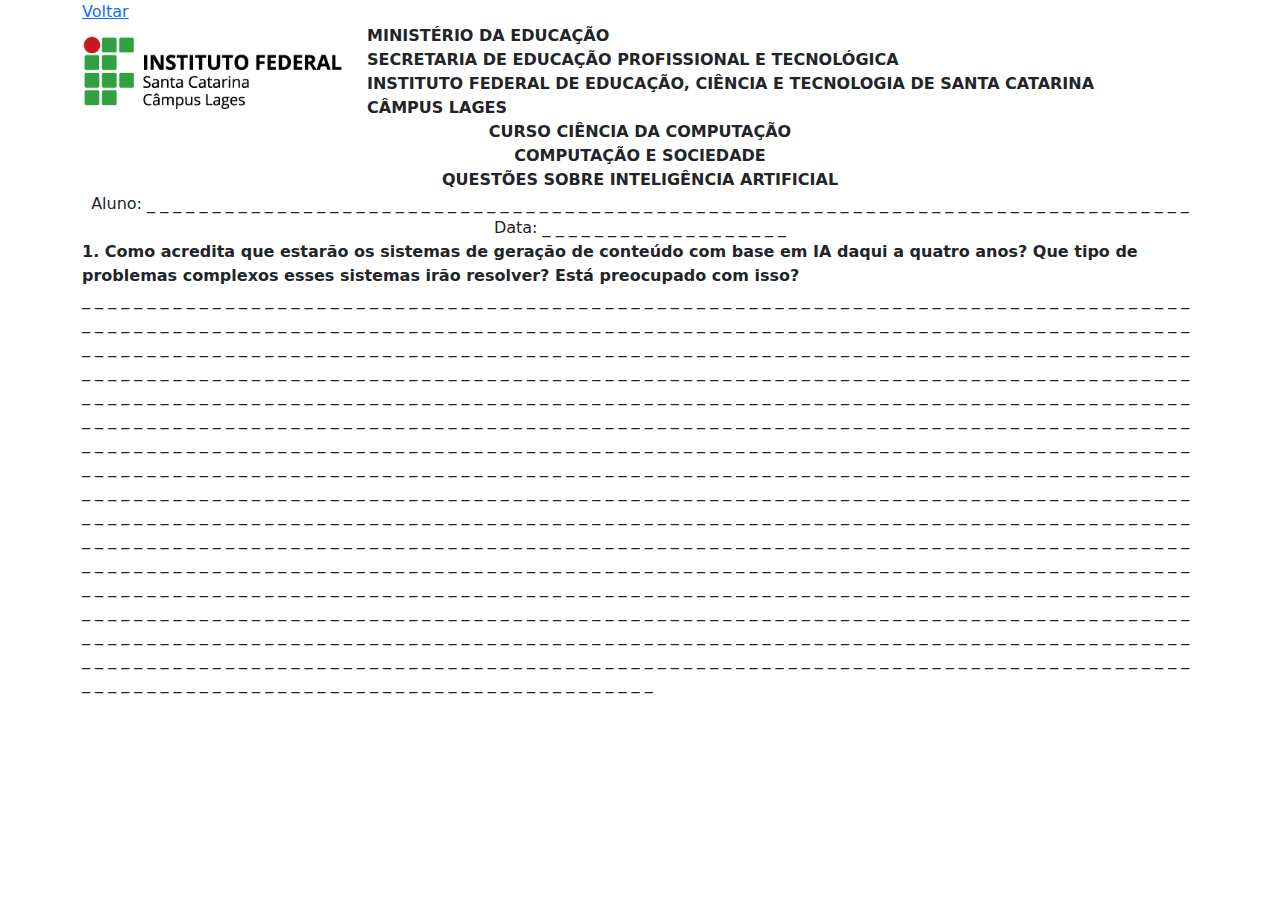
==== Pagina-IA/index.html @ 17fcbf87 "Add files via upload" ====
<!DOCTYPE html>
<html lang="pt-br">

<head>
    <meta charset="UTF-8">
    <meta name="viewport" content="width=device-width, initial-scale=1.0">
    <title>Questões sobre Inteligência Artificial - IFSC - Câmpus Lages</title>
    <link href="https://cdn.jsdelivr.net/npm/bootstrap@5.3.3/dist/css/bootstrap.min.css" rel="stylesheet"
        integrity="sha384-QWTKZyjpPEjISv5WaRU9OFeRpok6YctnYmDr5pNlyT2bRjXh0JMhjY6hW+ALEwIH" crossorigin="anonymous">
    <script src="https://cdn.jsdelivr.net/npm/bootstrap@5.3.3/dist/js/bootstrap.bundle.min.js"
        integrity="sha384-YvpcrYf0tY3lHB60NNkmXc5s9fDVZLESaAA55NDzOxhy9GkcIdslK1eN7N6jIeHz"
        crossorigin="anonymous"></script>
    <link rel="shortcut icon" href="./favicon.ico" type="image/x-icon">
</head>

<body>
    <div class="container">
        <a href="../">Voltar</a>
        <div class="row">
            <div class="col-3 my-auto">
                <img src="./img/layout_set_logo.png" alt="ifsc logo" class="w-100">
            </div>
            <div class="col-9">
                <div><strong>MINISTÉRIO DA EDUCAÇÃO</strong></div>
                <div><strong>SECRETARIA DE EDUCAÇÃO PROFISSIONAL E TECNOLÓGICA</strong></div>
                <div><strong>INSTITUTO FEDERAL DE EDUCAÇÃO, CIÊNCIA E TECNOLOGIA DE SANTA CATARINA</strong></div>
                <div><strong>CÂMPUS LAGES</strong></div>
            </div>
        </div>
        <div class="text-center">
            <div><strong>CURSO CIÊNCIA DA COMPUTAÇÃO</strong></div>
            <div><strong>COMPUTAÇÃO E SOCIEDADE</strong></div>
            <div><strong>QUESTÕES SOBRE INTELIGÊNCIA ARTIFICIAL</strong></div>
        </div>
        <div class="text-center">
            <span>
                Aluno:
                _ _ _ _ _ _ _ _ _ _ _ _ _ _ _ _ _ _ _ _ _ _ _ _ _ _ _ _ _ _ _ _ _ _ _ _ _ _ _ _ _ _ _ _ _ _ _ _ _ _ _ _
                _ _ _ _ _ _ _ _ _ _ _ _ _ _ _ _ _ _ _ _ _ _ _ _ _ _ _ _
            </span>
            <span>
                Data:
                _ _ _ _ _ _ _ _ _ _ _ _ _ _ _ _ _ _ _
            </span>
        </div>
        <div>
            <strong>
                1. Como acredita que estarão os sistemas de geração de conteúdo com base em IA daqui a quatro anos? Que
                tipo de problemas complexos esses sistemas irão resolver? Está preocupado com isso?
            </strong>
        </div>
        <div>
            <p> _ _ _ _ _ _ _ _ _ _ _ _ _ _ _ _ _ _ _ _ _ _ _ _ _ _ _ _ _ _ _ _ _ _ _ _ _ _ _ _ _ _ _ _ _ _ _ _ _ _ _ _
                _ _ _ _ _ _ _ _ _ _ _ _ _ _ _ _ _ _ _ _ _ _ _ _ _ _ _ _ _ _ _ _ _ _ _ _ _ _ _ _ _ _ _ _ _ _ _ _ _ _ _ _
                _ _ _ _ _ _ _ _ _ _ _ _ _ _ _ _ _ _ _ _ _ _ _ _ _ _ _ _ _ _ _ _ _ _ _ _ _ _ _ _ _ _ _ _ _ _ _ _ _ _ _ _
                _ _ _ _ _ _ _ _ _ _ _ _ _ _ _ _ _ _ _ _ _ _ _ _ _ _ _ _ _ _ _ _ _ _ _ _ _ _ _ _ _ _ _ _ _ _ _ _ _ _ _ _
                _ _ _ _ _ _ _ _ _ _ _ _ _ _ _ _ _ _ _ _ _ _ _ _ _ _ _ _ _ _ _ _ _ _ _ _ _ _ _ _ _ _ _ _ _ _ _ _ _ _ _ _
                _ _ _ _ _ _ _ _ _ _ _ _ _ _ _ _ _ _ _ _ _ _ _ _ _ _ _ _ _ _ _ _ _ _ _ _ _ _ _ _ _ _ _ _ _ _ _ _ _ _ _ _
                _ _ _ _ _ _ _ _ _ _ _ _ _ _ _ _ _ _ _ _ _ _ _ _ _ _ _ _ _ _ _ _ _ _ _ _ _ _ _ _ _ _ _ _ _ _ _ _ _ _ _ _
                _ _ _ _ _ _ _ _ _ _ _ _ _ _ _ _ _ _ _ _ _ _ _ _ _ _ _ _ _ _ _ _ _ _ _ _ _ _ _ _ _ _ _ _ _ _ _ _ _ _ _ _
                _ _ _ _ _ _ _ _ _ _ _ _ _ _ _ _ _ _ _ _ _ _ _ _ _ _ _ _ _ _ _ _ _ _ _ _ _ _ _ _ _ _ _ _ _ _ _ _ _ _ _ _
                _ _ _ _ _ _ _ _ _ _ _ _ _ _ _ _ _ _ _ _ _ _ _ _ _ _ _ _ _ _ _ _ _ _ _ _ _ _ _ _ _ _ _ _ _ _ _ _ _ _ _ _
                _ _ _ _ _ _ _ _ _ _ _ _ _ _ _ _ _ _ _ _ _ _ _ _ _ _ _ _ _ _ _ _ _ _ _ _ _ _ _ _ _ _ _ _ _ _ _ _ _ _ _ _
                _ _ _ _ _ _ _ _ _ _ _ _ _ _ _ _ _ _ _ _ _ _ _ _ _ _ _ _ _ _ _ _ _ _ _ _ _ _ _ _ _ _ _ _ _ _ _ _ _ _ _ _
                _ _ _ _ _ _ _ _ _ _ _ _ _ _ _ _ _ _ _ _ _ _ _ _ _ _ _ _ _ _ _ _ _ _ _ _ _ _ _ _ _ _ _ _ _ _ _ _ _ _ _ _
                _ _ _ _ _ _ _ _ _ _ _ _ _ _ _ _ _ _ _ _ _ _ _ _ _ _ _ _ _ _ _ _ _ _ _ _ _ _ _ _ _ _ _ _ _ _ _ _ _ _ _ _
                _ _ _ _ _ _ _ _ _ _ _ _ _ _ _ _ _ _ _ _ _ _ _ _ _ _ _ _ _ _ _ _ _ _ _ _ _ _ _ _ _ _ _ _ _ _ _ _ _ _ _ _
                _ _ _ _ _ _ _ _ _ _ _ _ _ _ _ _ _ _ _ _ _ _ _ _ _ _ _ _ _ _ _ _ _ _ _ _ _ _ _ _ _ _ _ _ _ _ _ _ _ _ _ _
                _ _ _ _ _ _ _ _ _ _ _ _ _ _ _ _ _ _ _ _ _ _ _ _ _ _ _ _ _ _ _ _ _ _ _ _ _ _ _ _ _ _ _ _ _ _ _ _ _ _ _ _
                _ _ _ _ _ _ _ _ _ _ _ _ _ _ _ _ _ _ _ _ _ _ _ _ _ _ _ _ _ _ _ _ _ _ _ _ _ _ _ _ _ _ _ _ _ _ _ _ _ _ _ _
                _ _ _ _ _ _ _ _ _ _ _ _ _ _ _ _ _ _ _ _ _ _ _ _ _ _ _ _ _ _ _ _ _ _ _ _ _ _ _ _ _ _ _ _ _ _ _ _ _ _ _ _
                _ _ _ _ _ _ _ _ _ _ _ _ _ _ _ _ _ _ _ _ _ _ _ _ _ _ _ _ _ _ _ _ _ _ _ _ _ _ _ _ _ _ _ _ _ _ _ _ _ _ _ _
                _ _ _ _ _ _ _ _ _ _ _ _ _ _ _ _ _ _ _ _ _ _ _ _ _ _ _ _ _ _ _ _ _ _ _ _ _ _ _ _ _ _ _ _ _ _ _ _ _ _ _ _
                _ _ _ _ _ _ _ _ _ _ _ _ _ _ _ _ _ _ _ _ _ _ _ _ _ _ _ _ _ _ _ _ _ _ _ _ _ _ _ _ _ _ _ _ _ _ _ _ _ _ _ _
                _ _ _ _ _ _ _ _ _ _ _ _ _ _ _ _ _ _ _ _ _ _ _ _ _ _ _ _ _ _ _ _ _ _ _ _ _ _ _ _ _ _ _ _ _ _ _ _ _ _ _ _
                _ _ _ _ _ _ _ _ _ _ _ _ _ _ _ _ _ _ _ _ _ _ _ _ _ _ _ _ _ _ _ _ _ _ _ _ _ _ _ _ _ _ _ _ _ _ _ _ _ _ _ _
                _ _ _ _ _ _ _ _ _ _ _ _ _ _ _ _ _ _ _ _ _ _ _ _ _ _ _ _ _ _ _ _ _ _ _ _ _ _ _ _ _ _ _ _ _ _ _ _ _ _ _ _
                _ _ _ _ _ _ _ _ _ _ _ _ _ _ _ _ _ _ _ _ _ _ _ _ _ _ _ _ _ _ _ _ _ _ _ _ _ _ _ _ _ _ _ _ _ _ _ _ _ _ _ _
                _ _ _ _ _ _ _ _ _ _ _ _ _ _ _ _ _ _ _ _ _ _ _ _ _ _ _ _ _ _ _ _ _ _ _ _ _ _ _ _ _ _ _ _ _ _ _ _ _ _ _ _
            </p>
        </div>
    </div>
</body>

</html>
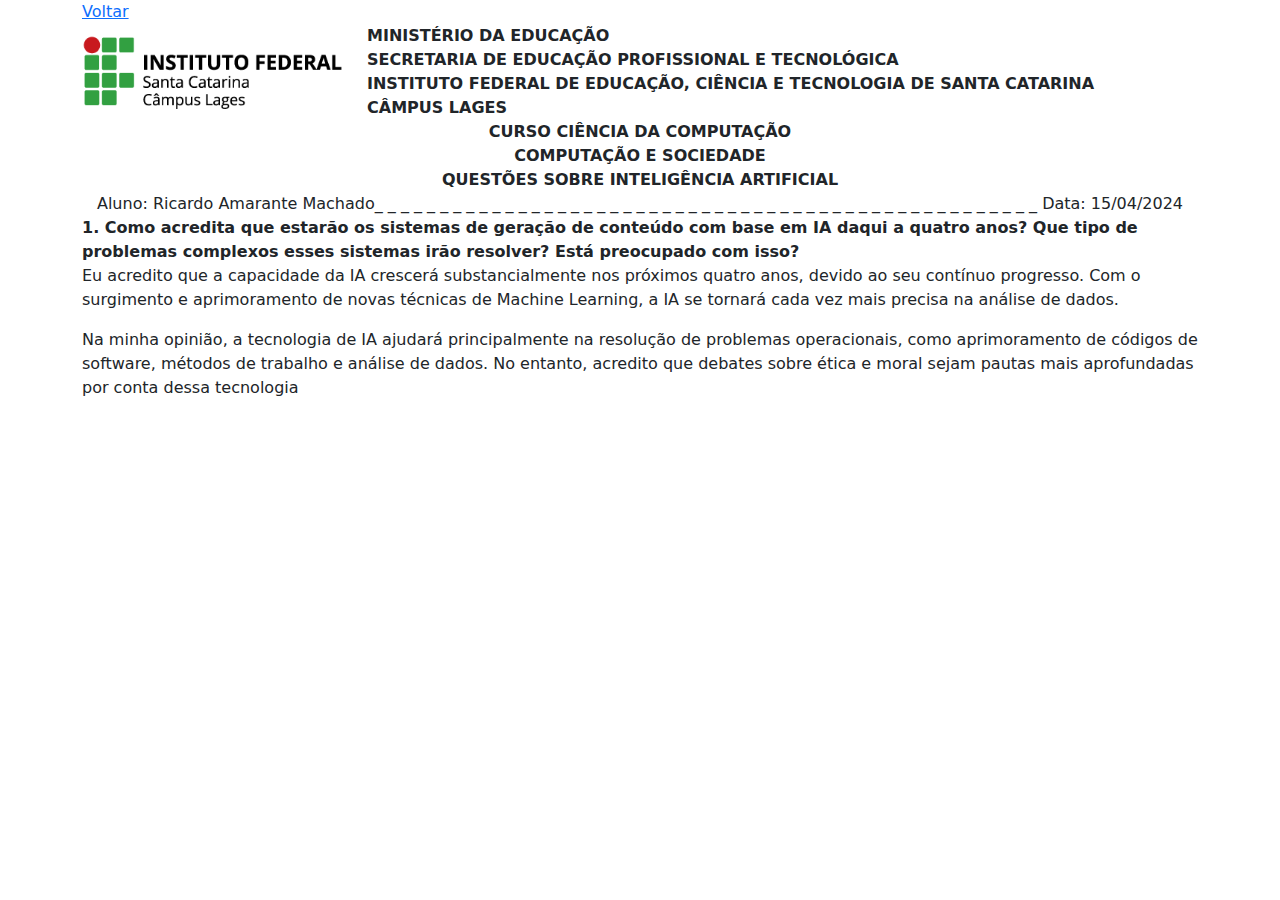
==== commit d47e2136: "Finalização de projeto" ====
--- a/Pagina-IA/index.html
+++ b/Pagina-IA/index.html
@@ -35,12 +35,11 @@
         <div class="text-center">
             <span>
                 Aluno:
-                _ _ _ _ _ _ _ _ _ _ _ _ _ _ _ _ _ _ _ _ _ _ _ _ _ _ _ _ _ _ _ _ _ _ _ _ _ _ _ _ _ _ _ _ _ _ _ _ _ _ _ _
-                _ _ _ _ _ _ _ _ _ _ _ _ _ _ _ _ _ _ _ _ _ _ _ _ _ _ _ _
+                Ricardo Amarante Machado_ _ _ _ _ _ _ _ _ _ _ _ _ _ _ _ _ _ _ _ _ _ _ _ _ _ _ _ _ _ _ _ _ _ _ _ _ _ _ _ _ _ _ _ _ _ _ _ _ _ _ 
             </span>
             <span>
                 Data:
-                _ _ _ _ _ _ _ _ _ _ _ _ _ _ _ _ _ _ _
+                15/04/2024
             </span>
         </div>
         <div>
@@ -50,33 +49,13 @@
             </strong>
         </div>
         <div>
-            <p> _ _ _ _ _ _ _ _ _ _ _ _ _ _ _ _ _ _ _ _ _ _ _ _ _ _ _ _ _ _ _ _ _ _ _ _ _ _ _ _ _ _ _ _ _ _ _ _ _ _ _ _
-                _ _ _ _ _ _ _ _ _ _ _ _ _ _ _ _ _ _ _ _ _ _ _ _ _ _ _ _ _ _ _ _ _ _ _ _ _ _ _ _ _ _ _ _ _ _ _ _ _ _ _ _
-                _ _ _ _ _ _ _ _ _ _ _ _ _ _ _ _ _ _ _ _ _ _ _ _ _ _ _ _ _ _ _ _ _ _ _ _ _ _ _ _ _ _ _ _ _ _ _ _ _ _ _ _
-                _ _ _ _ _ _ _ _ _ _ _ _ _ _ _ _ _ _ _ _ _ _ _ _ _ _ _ _ _ _ _ _ _ _ _ _ _ _ _ _ _ _ _ _ _ _ _ _ _ _ _ _
-                _ _ _ _ _ _ _ _ _ _ _ _ _ _ _ _ _ _ _ _ _ _ _ _ _ _ _ _ _ _ _ _ _ _ _ _ _ _ _ _ _ _ _ _ _ _ _ _ _ _ _ _
-                _ _ _ _ _ _ _ _ _ _ _ _ _ _ _ _ _ _ _ _ _ _ _ _ _ _ _ _ _ _ _ _ _ _ _ _ _ _ _ _ _ _ _ _ _ _ _ _ _ _ _ _
-                _ _ _ _ _ _ _ _ _ _ _ _ _ _ _ _ _ _ _ _ _ _ _ _ _ _ _ _ _ _ _ _ _ _ _ _ _ _ _ _ _ _ _ _ _ _ _ _ _ _ _ _
-                _ _ _ _ _ _ _ _ _ _ _ _ _ _ _ _ _ _ _ _ _ _ _ _ _ _ _ _ _ _ _ _ _ _ _ _ _ _ _ _ _ _ _ _ _ _ _ _ _ _ _ _
-                _ _ _ _ _ _ _ _ _ _ _ _ _ _ _ _ _ _ _ _ _ _ _ _ _ _ _ _ _ _ _ _ _ _ _ _ _ _ _ _ _ _ _ _ _ _ _ _ _ _ _ _
-                _ _ _ _ _ _ _ _ _ _ _ _ _ _ _ _ _ _ _ _ _ _ _ _ _ _ _ _ _ _ _ _ _ _ _ _ _ _ _ _ _ _ _ _ _ _ _ _ _ _ _ _
-                _ _ _ _ _ _ _ _ _ _ _ _ _ _ _ _ _ _ _ _ _ _ _ _ _ _ _ _ _ _ _ _ _ _ _ _ _ _ _ _ _ _ _ _ _ _ _ _ _ _ _ _
-                _ _ _ _ _ _ _ _ _ _ _ _ _ _ _ _ _ _ _ _ _ _ _ _ _ _ _ _ _ _ _ _ _ _ _ _ _ _ _ _ _ _ _ _ _ _ _ _ _ _ _ _
-                _ _ _ _ _ _ _ _ _ _ _ _ _ _ _ _ _ _ _ _ _ _ _ _ _ _ _ _ _ _ _ _ _ _ _ _ _ _ _ _ _ _ _ _ _ _ _ _ _ _ _ _
-                _ _ _ _ _ _ _ _ _ _ _ _ _ _ _ _ _ _ _ _ _ _ _ _ _ _ _ _ _ _ _ _ _ _ _ _ _ _ _ _ _ _ _ _ _ _ _ _ _ _ _ _
-                _ _ _ _ _ _ _ _ _ _ _ _ _ _ _ _ _ _ _ _ _ _ _ _ _ _ _ _ _ _ _ _ _ _ _ _ _ _ _ _ _ _ _ _ _ _ _ _ _ _ _ _
-                _ _ _ _ _ _ _ _ _ _ _ _ _ _ _ _ _ _ _ _ _ _ _ _ _ _ _ _ _ _ _ _ _ _ _ _ _ _ _ _ _ _ _ _ _ _ _ _ _ _ _ _
-                _ _ _ _ _ _ _ _ _ _ _ _ _ _ _ _ _ _ _ _ _ _ _ _ _ _ _ _ _ _ _ _ _ _ _ _ _ _ _ _ _ _ _ _ _ _ _ _ _ _ _ _
-                _ _ _ _ _ _ _ _ _ _ _ _ _ _ _ _ _ _ _ _ _ _ _ _ _ _ _ _ _ _ _ _ _ _ _ _ _ _ _ _ _ _ _ _ _ _ _ _ _ _ _ _
-                _ _ _ _ _ _ _ _ _ _ _ _ _ _ _ _ _ _ _ _ _ _ _ _ _ _ _ _ _ _ _ _ _ _ _ _ _ _ _ _ _ _ _ _ _ _ _ _ _ _ _ _
-                _ _ _ _ _ _ _ _ _ _ _ _ _ _ _ _ _ _ _ _ _ _ _ _ _ _ _ _ _ _ _ _ _ _ _ _ _ _ _ _ _ _ _ _ _ _ _ _ _ _ _ _
-                _ _ _ _ _ _ _ _ _ _ _ _ _ _ _ _ _ _ _ _ _ _ _ _ _ _ _ _ _ _ _ _ _ _ _ _ _ _ _ _ _ _ _ _ _ _ _ _ _ _ _ _
-                _ _ _ _ _ _ _ _ _ _ _ _ _ _ _ _ _ _ _ _ _ _ _ _ _ _ _ _ _ _ _ _ _ _ _ _ _ _ _ _ _ _ _ _ _ _ _ _ _ _ _ _
-                _ _ _ _ _ _ _ _ _ _ _ _ _ _ _ _ _ _ _ _ _ _ _ _ _ _ _ _ _ _ _ _ _ _ _ _ _ _ _ _ _ _ _ _ _ _ _ _ _ _ _ _
-                _ _ _ _ _ _ _ _ _ _ _ _ _ _ _ _ _ _ _ _ _ _ _ _ _ _ _ _ _ _ _ _ _ _ _ _ _ _ _ _ _ _ _ _ _ _ _ _ _ _ _ _
-                _ _ _ _ _ _ _ _ _ _ _ _ _ _ _ _ _ _ _ _ _ _ _ _ _ _ _ _ _ _ _ _ _ _ _ _ _ _ _ _ _ _ _ _ _ _ _ _ _ _ _ _
-                _ _ _ _ _ _ _ _ _ _ _ _ _ _ _ _ _ _ _ _ _ _ _ _ _ _ _ _ _ _ _ _ _ _ _ _ _ _ _ _ _ _ _ _ _ _ _ _ _ _ _ _
-                _ _ _ _ _ _ _ _ _ _ _ _ _ _ _ _ _ _ _ _ _ _ _ _ _ _ _ _ _ _ _ _ _ _ _ _ _ _ _ _ _ _ _ _ _ _ _ _ _ _ _ _
+            <p color = green>   Eu acredito que a capacidade da IA crescerá substancialmente nos próximos quatro anos, devido ao seu contínuo progresso.
+                 Com o surgimento e aprimoramento de novas técnicas de Machine Learning, a IA se tornará cada vez mais precisa na análise de dados.
+            </p>
+            <p color = green>   Na minha opinião, a tecnologia de IA ajudará principalmente na resolução de problemas operacionais,
+                 como aprimoramento de códigos de software, métodos de trabalho e análise de dados. No entanto, acredito que debates sobre ética e moral sejam pautas 
+                 mais aprofundadas por conta dessa tecnologia
+
             </p>
         </div>
     </div>
